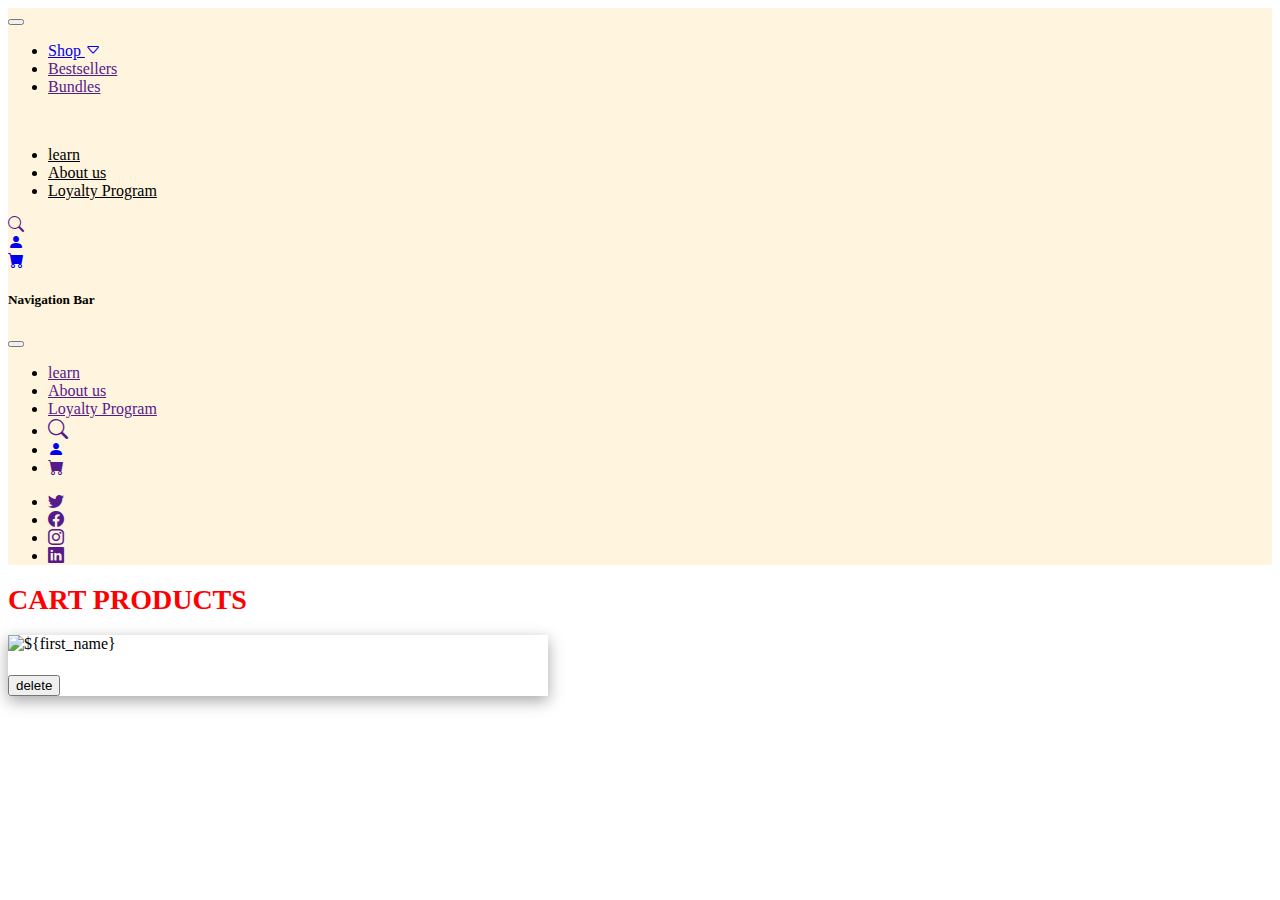
==== cart.html @ ea3864bb "Add files via upload" ====
<!DOCTYPE html>
<html lang="en">
<head>
    <meta charset="UTF-8">
    <meta name="viewport" content="width=device-width, initial-scale=1.0">
    <title>Document</title>
    <link rel="stylesheet" href="css/cart.css">
  <link rel="stylesheet" href="description.css">
  <script src="https://cdnjs.cloudflare.com/ajax/libs/Swiper/11.0.5/swiper-bundle.min.js"
    integrity="sha512-Ysw1DcK1P+uYLqprEAzNQJP+J4hTx4t/3X2nbVwszao8wD+9afLjBQYjz7Uk4ADP+Er++mJoScI42ueGtQOzEA=="
    crossorigin="anonymous" referrerpolicy="no-referrer"></script>
  <script src="https://code.jquery.com/jquery-3.7.1.js" integrity="sha256-eKhayi8LEQwp4NKxN+CfCh+3qOVUtJn3QNZ0TciWLP4="
    crossorigin="anonymous"></script>
  <link rel="stylesheet" href="css/style.css">
  <link href="https://cdn.jsdelivr.net/npm/bootstrap@5.0.2/dist/css/bootstrap.min.css" rel="stylesheet"
    integrity="sha384-EVSTQN3/azprG1Anm3QDgpJLIm9Nao0Yz1ztcQTwFspd3yD65VohhpuuCOmLASjC" crossorigin="anonymous">
  <script src="https://cdn.jsdelivr.net/npm/bootstrap@5.0.2/dist/js/bootstrap.bundle.min.js"
    integrity="sha384-MrcW6ZMFYlzcLA8Nl+NtUVF0sA7MsXsP1UyJoMp4YLEuNSfAP+JcXn/tWtIaxVXM"
    crossorigin="anonymous"></script>
  <link href="https://cdn.jsdelivr.net/npm/bootstrap@5.0.2/dist/css/bootstrap.min.css" rel="stylesheet"
    integrity="sha384-EVSTQN3/azprG1Anm3QDgpJLIm9Nao0Yz1ztcQTwFspd3yD65VohhpuuCOmLASjC" crossorigin="anonymous">
  <script src="https://cdn.jsdelivr.net/npm/bootstrap@5.0.2/dist/js/bootstrap.bundle.min.js"
    integrity="sha384-MrcW6ZMFYlzcLA8Nl+NtUVF0sA7MsXsP1UyJoMp4YLEuNSfAP+JcXn/tWtIaxVXM"
    crossorigin="anonymous"></script>
  <link rel="stylesheet" href="https://cdnjs.cloudflare.com/ajax/libs/remixicon/4.2.0/remixicon.css"
    integrity="sha512-OQDNdI5rpnZ0BRhhJc+btbbtnxaj+LdQFeh0V9/igiEPDiWE2fG+ZsXl0JEH+bjXKPJ3zcXqNyP4/F/NegVdZg=="
    crossorigin="anonymous" referrerpolicy="no-referrer" />
  <link rel="stylesheet" href="https://cdn.jsdelivr.net/npm/bootstrap-icons@1.11.3/font/bootstrap-icons.min.css">
  <link rel="stylesheet" href="https://cdn.jsdelivr.net/npm/swiper@11/swiper-bundle.min.css" />
  <link rel="preconnect" href="https://fonts.googleapis.com">
  <link rel="preconnect" href="https://fonts.gstatic.com" crossorigin>
  <link href="https://fonts.googleapis.com/css2?family=Jaro:opsz@6..72&display=swap" rel="stylesheet">
  <style>
    @import url('https://fonts.googleapis.com/css2?family=Jaro:opsz@6..72&display=swap');
    @import url('https://fonts.googleapis.com/css2?family=Bangers&family=Jaro:opsz@6..72&display=swap');
    @import url('https://fonts.googleapis.com/css2?family=Bangers&family=Jaro:opsz@6..72&family=Teko:wght@300..700&display=swap');
  </style>

</head>
<body>
    

    <div class="container-fluid ms-auto bg-light navbar-light col-12 m-0 p-0" style=" z-index: 999;">
        <div class="container-fluid" style="background-color: #FFF4DD;">
          <div class="row">
            <div class="col">
              <nav class="navbar navbar-expand-lg ms-auto ">
                <button class="navbar-toggler" type="button" data-bs-toggle="offcanvas" data-bs-target="#offcanvasRight"
                  aria-controls="offcanvasRightLabel" aria-expanded="false" aria-label="Toggle navigation">
                  <span class="navbar-toggler-icon"></span>
                </button>
    
                <ul class="collapse d-xl-flex list-unstyled mt-2">
                  <li class="neww"><a href="products.html" class="navbar-brand text-center "><span>Shop <i
                          class="bi bi-caret-down"></i></span>
                    </a>
                  </li>
                  <li><a href="" class="navbar-brand text-center"><span>Bestsellers</span>
                    </a>
                  </li>
                  <li><a href="" class="navbar-brand text-center"><span>Bundles</span>
                    </a>
                  </li>
                </ul>
                <a href="index.html" target="_self"><span><img src="img/logo-kf (1).svg" alt=""
                      class="d-none d-lg-none d-md-none d-sm-none d-xl-block my-sm-none"
                      style="padding-left:330px;"></span></a>
    
                <div class="collapse navbar-collapse" id="navmenu">
                  <ul class="  navbar-nav ms-auto">
                    <li class="nav-item text-center ps-2"><a href="" class="nav-link" style="color: black;">learn</a>
                    </li>
                    <li class="nav-item text-center ps-2"><a href="" class="nav-link" style="color: black;">About us</a>
                    </li>
                    <li class="nav-item text-center ps-2"><a href="" class="nav-link" style="color: black;">Loyalty
                        Program</a></li>
                  </ul>
                  <li class="list-unstyled  ms-3"><a href=""><i class="bi bi-search"></i></a></li>
                  <li class="list-unstyled  ms-3"><a href="login.html" target="_self"><i class="bi bi-person-fill"></i></a>
                  </li>
                  <li class="list-unstyled  ms-3"><a href="cart.html"><i class="bi bi-cart-fill"></i></a></li>
                </div>
            </div>
          </div>
    
    
          <div class="offcanvas offcanvas-end" tabindex="-1" id="offcanvasRight" aria-labelledby="offcanvasLeftLabel">
            <div class="offcanvas-header">
              <h5 id="offcanvasLeftLabel">Navigation Bar</h5>
              <button type="button" class="btn-close text-reset" data-bs-dismiss="offcanvas" aria-label="Close"></button>
            </div>
            <div class="offcanvas-body">
              <ul class="navbar-nav ms-auto">
                <li class="nav-item text-center"><a href="" class="nav-link">learn</a></li>
                <li class="nav-item text-center"><a href="" class="nav-link">About us </a></li>
                <li class="nav-item text-center"><a href="" class="nav-link">Loyalty Program</a></li>
                <li class="list-unstyled  m-auto"><a href="" style="font-size: 20px;"><i class="bi bi-search"></i></a></li>
                <li class="list-unstyled  m-auto"><a href="login.html" target="_self"><i class="bi bi-person-fill"></i></a>
                </li>
                <li class="list-unstyled  m-auto"><a href=""><i class="bi bi-cart-fill"></i></a></li>
              </ul>
              <ul class="d-flex ms-5 ps-5">
                <li class="list-unstyled p-3 ms-0 d-sm-none d-lg-block"><a href=""><i class="bi bi-twitter"></i></a></li>
                <li class="list-unstyled p-3 d-sm-none d-lg-block"><a href=""><i class="bi bi-facebook"></i></a></li>
                <li class="list-unstyled p-3 d-sm-none d-lg-block"><a href=""><i class="bi bi-instagram"></i></a></li>
                <li class="list-unstyled p-3 d-sm-none d-lg-block"><a href=""><i class="bi bi-linkedin"></i></a></li>
              </ul>
            </div>
          </div>
          </nav>
        </div>
      </div>
    <div class="container">
      <div class="row">
        <h1 class="m-auto text-center p-5" style="font-family: poppins;color: red;font-size: 28px;">CART PRODUCTS</h1>
      </div>
    </div>
<div class="container" >
  <div class="row d-flex" id="cart">
    <div class="card mb-3 m-auto"  style="max-width: 540px;box-shadow: rgba(0, 0, 0, 0.35) 0px 5px 15px;">
      <div class="row g-0">
          <div class="col-md-4">
              <img src="" class="img-fluid rounded-start" id="img" alt="${first_name}">
          </div>
          <div class="col-md-5">
              <div class="card-body">
                  <h5 class="card-title" id="title"></h5>
                  <p class="card-text" id="price"></p>
                  <button class="btn btn-outline-danger">delete</button>
              </div>
          </div>
      </div>
  </div>
  </div>
</div>

</body>
</html>

<script>


function Fetchdata() {
    fetch("https://backend-intern-7cop.onrender.com/cart")
        .then((res) => res.json())
        .then((data) => cardlist(data))
        .catch((err) => console.log(err))
}
Fetchdata()

function cardlist(data) {
  const store = data.map((el) => singlecard(el.img,el.title, el.price, el.id));
  document.getElementById("cart").innerHTML = store.join("");
}


function singlecard(img,title, price,id) {
    let card = `
    <div class="card" style="width: 18rem;margin:10px;border-radius:15px;padding:0%;margin:auto;box-shadow: rgba(0, 0, 0, 0.35) 0px 5px 15px;">
      <a href="description.html?title=${encodeURIComponent(title)}&img=${encodeURIComponent(img)}&id=${encodeURIComponent(id)}&price=${encodeURIComponent(price)} class="link" style="text-decoration: none; color: inherit;">
        <img src="${img}" class="card-img-top" alt="...">
        <div class="card-body">
          <h5 class="card-title" style="font-size:23px;padding:0px 10px 10px 0px;width:70%">${title}</h5>
          <p class="card-text">${price}</p>
          <button class="btn btn-outline-danger" data-id="${id}">delete</button>
        </div>
      </a>
          </div>
    `;
    return card;
}

document.addEventListener("click", (event) => {
    if (event.target.classList.contains("btn")) {
        const productId = event.target.dataset.id;
        console.log(productId)
        deleteProduct(productId);
    }
});

function deleteProduct(id) {
    fetch(`https://backend-intern-7cop.onrender.com/cart/${id}`, {
        method: "DELETE",
    })
        .then((res) => res.json())
        .then((data) => {
            console.log(data);
            fetchData();
        })
        .catch((err) => console.log(err));
}


</script>
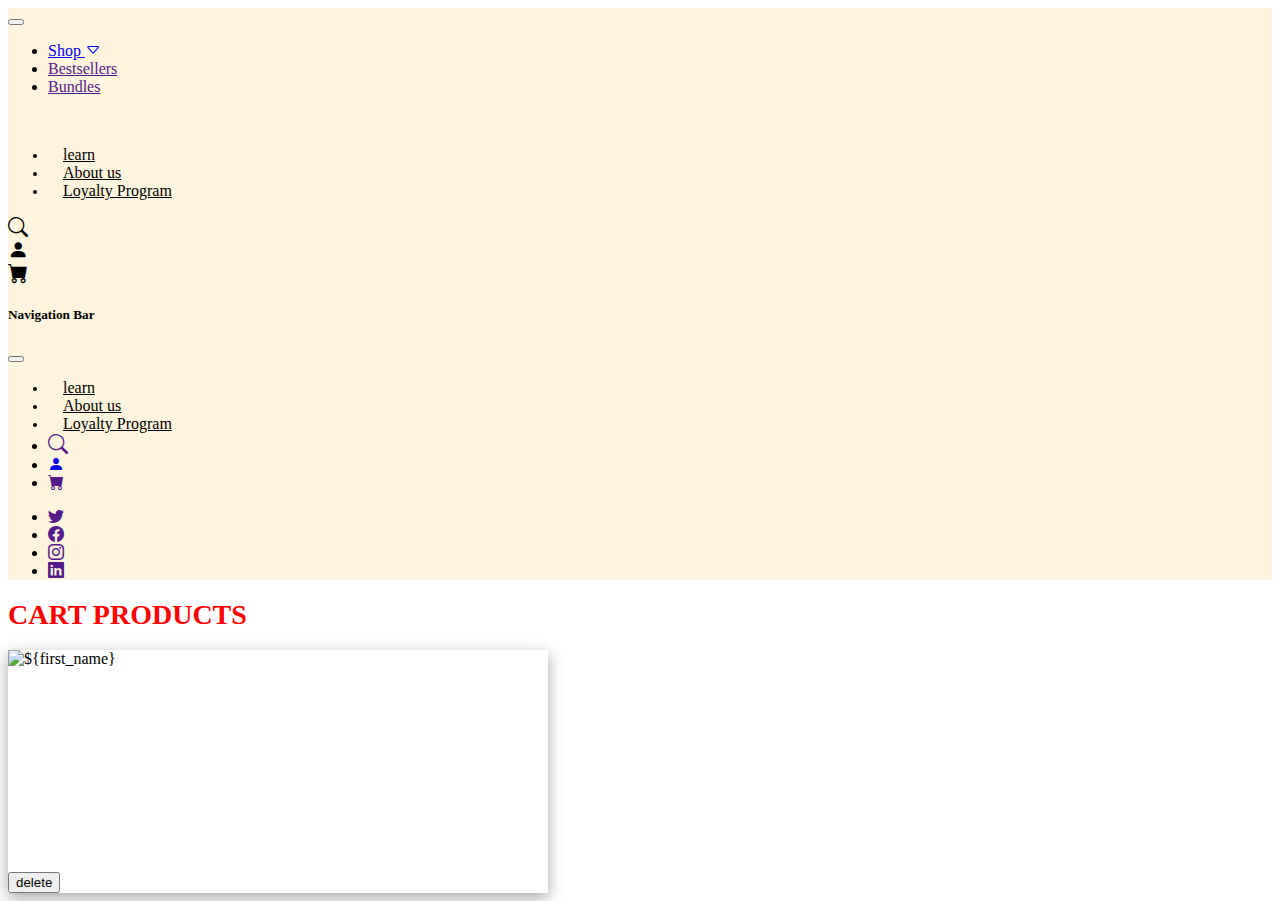
==== commit a1660981: "Update cart.html" ====
--- a/cart.html
+++ b/cart.html
@@ -156,7 +156,7 @@
 
 function singlecard(img,title, price,id) {
     let card = `
-    <div class="card" style="width: 18rem;margin:10px;border-radius:15px;padding:0%;margin:auto;box-shadow: rgba(0, 0, 0, 0.35) 0px 5px 15px;">
+    <div class="card" style="width: 18rem;margin:10px;border-radius:15px;padding:0%;margin:auto;box-shadow: rgba(0, 0, 0, 0.35) 0px 5px 15px;margin-bottom:10px;">
       <a href="description.html?title=${encodeURIComponent(title)}&img=${encodeURIComponent(img)}&id=${encodeURIComponent(id)}&price=${encodeURIComponent(price)} class="link" style="text-decoration: none; color: inherit;">
         <img src="${img}" class="card-img-top" alt="...">
         <div class="card-body">
--- a/description.css
+++ b/description.css
@@ -0,0 +1,301 @@
+@import url('https://fonts.googleapis.com/css2?family=Jaro:opsz@6..72&display=swap');
+@import url('https://fonts.googleapis.com/css2?family=Bangers&family=Jaro:opsz@6..72&display=swap');
+@import url('https://fonts.googleapis.com/css2?family=Bangers&family=Jaro:opsz@6..72&family=Teko:wght@300..700&display=swap');
+@import url('https://fonts.googleapis.com/css2?family=Bangers&family=Jaro:opsz@6..72&family=Outfit:wght@100..900&family=Teko:wght@300..700&display=swap');
+.top h6{
+    font-size: 11px;
+    font-weight: 600;
+    text-align: center;
+    padding-top: 10px;
+    color: #5b2600;
+    font-family: 'Montserrat', sans-serif;
+    line-height: 20px;
+}
+.top{
+    background-color: #FFCA6A;
+    height: 40px;
+}
+.dropdown-menu{
+    width: 1800px;
+    height: 200px;
+}
+.nav-item{
+    padding-left: 15px;
+    font-size: 14px;
+}
+section .navbar .collapse{
+    display: flex;
+    justify-content: space-between;
+}
+.main{
+    display: flex;
+    background-color: #FFCA6A;
+    justify-content: space-between;
+    z-index: 999;
+}
+#navmenu i{
+    font-size: 20px;
+    color: black;
+}
+.nav-link{
+    color: black;
+    font-size: 16px;
+    font-weight: 500;
+    font-family: poppins;
+}
+
+.navbar-light span{
+    font-size: 16px;
+    font-family: poppins;
+    font-weight: 500;
+}
+
+/* dairy */
+.main-dairy
+{
+    background-color: #fff7e9;
+    border-radius: 220px 220px 0px 0px;
+    
+}
+.main-dairy img{
+    display: block;
+    margin: auto;
+}
+.main-dairy p{
+   text-align: center;
+   padding: 10px;
+   font-family: poppins;
+    margin: auto;
+}
+
+/* accordian */
+.check i{
+    font-size: 25px;
+}
+.accordion-button{
+    background-color: transparent;
+    border: none;
+}
+.accordion-item{
+    background-color: transparent;
+}
+.accordion-button span{
+    font-size: 26px;
+    font-weight: 500;
+    font-family: "Outfit";
+}
+#title{
+    padding: 2px;font-size: 50px; text-align: center;font-weight: 600;
+    font-family: "Teko", sans-serif;
+    color: red;
+}
+#rating{
+    padding: 5px; font-family: Poppins; text-align: center;
+}
+#price{
+    padding: 4px; font-family: Poppins; text-align: center; font-size: 25px;
+}
+#description{
+display:block;margin: auto;font-size: 24px;width:60%; font-family: "Outfit", sans-serif;padding:20px;font-weight: 400;
+font-style: unset;
+}
+
+/* ground section img and content */
+
+.ground{
+
+    h2{
+        font-size: 40px;
+        font-weight: 700;
+        letter-spacing: .2px;
+        font-family: "Outfit";
+        color: #2b1a1a;
+    }
+    li{
+        font-size: 20px;
+        letter-spacing: 1px;
+        line-height: 35px;
+        font-family: poppins;
+    }
+   
+}
+.info{
+    margin: auto;
+    width: 70%;
+}
+.ways{
+    h1{
+        font-size: 60px;
+        text-align: center;
+        font-family: "Teko", sans-serif;
+        font-weight: 400;
+    }
+    svg{
+        height: 200px;
+        width: 120px;
+    }
+    p
+    {
+        font-size: 20px;
+        font-weight: 500;
+        font-family: poppins;
+        text-align: center;
+    }
+}
+.nav-pills  .nav-link{
+    font-size: 15px;
+    background-color: #5b2600;
+}
+
+.pic
+{
+    img{
+        height: 60%;
+        width:60%;
+        margin: auto;
+        display: block;
+    }
+    .rating i{
+        color:yellow ;
+        font-size: 20px;
+    }
+    .review{
+        font-size: 16px;
+        font-weight: 500;
+        font-family: poppins;
+        padding: 10px;
+    }
+    .title{
+        font-size: 21px;
+        font-weight: 700;
+        width: 50%;
+        margin: auto;
+        font-family: "Jora",sans-serif;
+    }
+    .rating,.review,.title{
+        display: block;
+        text-align: center;
+    }
+}
+.review-content {
+   
+   .r-text
+   { font-size: 45px;
+    font-family: "Jora",sans-serif;
+    font-weight: 600;
+    text-transform: uppercase;
+    text-align: center;
+    margin: auto;
+   }
+    span{
+        text-align: center;
+        display: block;
+        margin: auto;
+        font-size: 28px;
+    }
+    .r-pro{
+        font-size: 30px;
+        color: #2b1a1a;
+        font-style: initial;
+        margin: auto;
+        display: block;     
+    }
+    .star{
+        display: block;
+        margin: auto;
+        text-align: center;
+        margin-top: 20px;
+    }
+    i{
+        font-size: 30px;
+        padding: 5px 10px;
+        border: 1px solid #5b2600;
+        margin: 5px;
+        color: red;
+        transition: all 0.6s ease;
+    }
+    i:hover{
+        background-color: red;
+        color: white;
+    }
+    p{
+        color: grey;
+        display: block;
+        text-align: center;
+        font-family: poppins;
+        padding: 30px;
+        font-size: 20px;
+    }
+}
+.store{
+    background-color: #FFFFFF;
+}
+.store img{
+    height:90px;
+    width: 200px;
+    object-fit: contain;
+}
+#store{
+   
+    margin: auto;
+    width: 80%;
+    line-height: 45px;
+    background-color: red;
+    color: white;
+    border: none;
+    font-size: 17px;
+    font-weight: 700;
+    text-transform: uppercase;
+    letter-spacing: 1.1px;
+    font-style: normal;
+    border-radius: 6px;
+    align-items: center;
+}
+.email input{
+    width: 45%;
+border: none;
+border-radius: 10px;
+font-size: 16px;
+font-weight: 500;
+letter-spacing: 1px;
+padding: 12px 16px;
+}
+#COUPON{
+    
+    margin: auto;
+    padding: 0px 0px;
+    line-height: 45px;
+    background-color: red;
+    color: white;
+    border: none;
+    width: 0%;
+    font-size: 17px;
+    font-weight: 700;
+    text-transform: uppercase;
+    letter-spacing: 1px;
+    font-style: normal;
+    border-radius: 6px;
+    align-items: center;
+}
+.footer{
+    background-color: #FFFFFF;
+}
+.footer h4{
+    font-size: 27px;
+    padding-bottom: 15px;
+}
+.footer a{
+    text-decoration: none;
+    color: #000000;
+    font-size: 18px;
+    font-weight: 400;
+    font-family: poppins;
+}
+.footer li{
+    padding-bottom: 10px;
+}
+.footer i{
+    padding: 8px;
+    padding-left: 0px;
+    font-size: 22px;
+}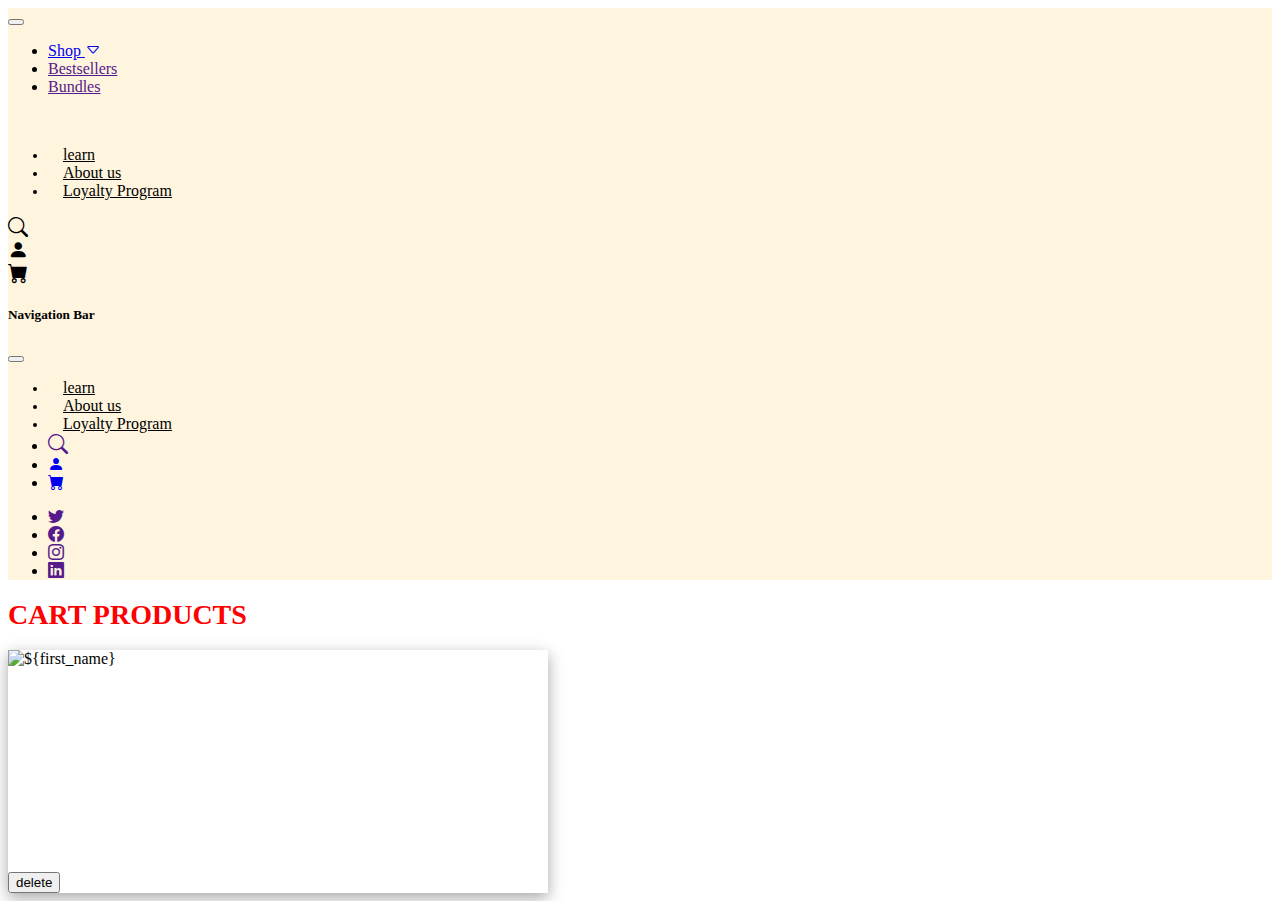
==== commit 7843d6ef: "Update cart.html" ====
--- a/cart.html
+++ b/cart.html
@@ -11,7 +11,7 @@
     crossorigin="anonymous" referrerpolicy="no-referrer"></script>
   <script src="https://code.jquery.com/jquery-3.7.1.js" integrity="sha256-eKhayi8LEQwp4NKxN+CfCh+3qOVUtJn3QNZ0TciWLP4="
     crossorigin="anonymous"></script>
-  <link rel="stylesheet" href="css/style.css">
+  <link rel="stylesheet" href="style.css">
   <link href="https://cdn.jsdelivr.net/npm/bootstrap@5.0.2/dist/css/bootstrap.min.css" rel="stylesheet"
     integrity="sha384-EVSTQN3/azprG1Anm3QDgpJLIm9Nao0Yz1ztcQTwFspd3yD65VohhpuuCOmLASjC" crossorigin="anonymous">
   <script src="https://cdn.jsdelivr.net/npm/bootstrap@5.0.2/dist/js/bootstrap.bundle.min.js"
@@ -62,7 +62,7 @@
                     </a>
                   </li>
                 </ul>
-                <a href="index.html" target="_self"><span><img src="img/logo-kf (1).svg" alt=""
+                <a href="index.html" target="_self"><span><img src="=./logo-kf (1).svg" alt=""
                       class="d-none d-lg-none d-md-none d-sm-none d-xl-block my-sm-none"
                       style="padding-left:330px;"></span></a>
     
@@ -97,7 +97,7 @@
                 <li class="list-unstyled  m-auto"><a href="" style="font-size: 20px;"><i class="bi bi-search"></i></a></li>
                 <li class="list-unstyled  m-auto"><a href="login.html" target="_self"><i class="bi bi-person-fill"></i></a>
                 </li>
-                <li class="list-unstyled  m-auto"><a href=""><i class="bi bi-cart-fill"></i></a></li>
+                <li class="list-unstyled  m-auto"><a href="cart.html"><i class="bi bi-cart-fill"></i></a></li>
               </ul>
               <ul class="d-flex ms-5 ps-5">
                 <li class="list-unstyled p-3 ms-0 d-sm-none d-lg-block"><a href=""><i class="bi bi-twitter"></i></a></li>
@@ -156,7 +156,7 @@
 
 function singlecard(img,title, price,id) {
     let card = `
-    <div class="card" style="width: 18rem;margin:10px;border-radius:15px;padding:0%;margin:auto;box-shadow: rgba(0, 0, 0, 0.35) 0px 5px 15px;margin-bottom:10px;">
+    <div class="card mb-5" style="width: 18rem;margin:10px;border-radius:15px;padding:0%;margin:auto;box-shadow: rgba(0, 0, 0, 0.35) 0px 5px 15px;">
       <a href="description.html?title=${encodeURIComponent(title)}&img=${encodeURIComponent(img)}&id=${encodeURIComponent(id)}&price=${encodeURIComponent(price)} class="link" style="text-decoration: none; color: inherit;">
         <img src="${img}" class="card-img-top" alt="...">
         <div class="card-body">
--- a/style.css
+++ b/style.css
@@ -0,0 +1,523 @@
+
+.top h6{
+    font-size: 11px;
+    font-weight: 600;
+    text-align: center;
+    padding-top: 10px;
+
+    color: #5b2600;
+    font-family: 'Montserrat', sans-serif;
+    line-height: 20px;
+}
+.top{
+    background-color: #FFCA6A;
+    height: 40px;
+}
+.dropdown-menu{
+    width: 1800px;
+    height: 200px;
+}
+.nav-item{
+    padding-left: 15px;
+    font-size: 14px;
+}
+section .navbar .collapse{
+    display: flex;
+    justify-content: space-between;
+}
+.main{
+    width: 250%;
+    display: flex;
+    background-color: #FFCA6A;
+    justify-content: space-between;
+    z-index: 999;
+}
+
+#navmenu i{
+    font-size: 20px;
+    color: black;
+}
+.nav-link{
+    color: black;
+    font-size: 16px;
+    font-weight: 500;
+    font-family: poppins;
+}
+.bg{
+    background-color: #;
+}
+.navbar-light span{
+    font-size: 16px;
+    font-family: poppins;
+    font-weight: 500;
+}
+.para{
+    background-color:#FFF4DD;
+}
+.para:hover .para{
+  display: block;
+}
+.para .nav-link{
+    padding: 0%;
+    font-weight: 500;
+    color: #000000;
+    padding-top: 8px;
+}
+.sec-block{
+    width: 100%;
+}
+.sec-para .nav-link{
+        font-size: 17px;
+        margin: 15px;
+        font-weight: 600;
+        color: #000000;
+        padding-top: 8px;
+}
+svg{
+    padding-right: 15px;       
+}
+.para{
+    z-index: 0;
+   
+}
+.mid{
+    background-color: #FFF4DD;
+}
+.f-block{
+    border-radius: 0px 320px 320px 0px;
+    background-color: #FFFFFF;
+}
+.text{
+    font-family: poppins;
+}
+.text i{
+    font-size: 25px;
+}
+.sec-text h1{
+    font-weight: 700;
+    font-family: swear-display;
+    font-size: 52px;
+    color: #333333;
+}
+.sec-text p{
+    font-family: poppins;
+    font-size: 18px;
+    color: #333333;
+    font-weight: 400;
+}
+#btn{
+    width: 60%;
+    height: 60px;
+    padding: 0px 50px;
+    line-height: 55px;
+    background-color: red;
+    color: white;
+    border: none;
+    font-size: 18px;
+    font-weight: 700;
+    text-transform: uppercase;
+    letter-spacing: 1.8px;
+    font-style: normal;
+    border-radius: 6px;
+    align-items: center;
+}
+.main-block{
+background-color: #FEF4DC;
+}
+.sell .bone{
+    height: 100%;
+}
+.sell img{
+    height: 800px;
+    width: 100%;
+    padding: 25px 0px ;
+}
+.sell i{
+    font-size: 24px;
+    color: #FDB913;
+    
+}
+.sell .info{
+    display: block;
+    text-align: center;
+} 
+.sell .info span{
+margin-top: 20px;
+}
+.sell .info
+{
+    margin-top: 20px;
+    text-align: center;
+}
+.info p{
+    margin-top: 10px;
+    transition: all 0.6s;
+}
+.info span{
+    margin-top: 10%;
+}
+.info:hover p{
+    color: red;
+   
+}
+#BEST{
+    width: 30%;
+    padding: 0px 0px;
+    line-height: 55px;
+    background-color: red;
+    color: white;
+    border: none;
+    font-size: 18px;
+    font-weight: 700;
+    text-transform: uppercase;
+    letter-spacing: 1.8px;
+    font-style: normal;
+    border-radius: 6px;
+    align-items: center;
+}
+.broth h2{
+    font-size: 40px;
+    font-weight: 700;
+    letter-spacing: .2px;
+    line-height: 46px;
+    font-family: 'Trebuchet MS', 'Lucida Sans Unicode', 'Lucida Grande', 'Lucida Sans', Arial, sans-serif;
+}
+.broth img{
+   height: 100px;
+   width: 100px;
+   display: block;
+   margin: auto;
+}
+.broth span{
+    display: block;
+    text-align: center;
+    padding-top: 18px;
+    font-size: 18px;
+    font-weight: 700;
+    font-style: normal;
+}
+.broth-bg{
+    background-color: #FFFFFF;
+}
+
+#explore{
+    width: 35%;
+    padding: 0px 10px;
+    line-height: 55px;
+    background-color: red;
+    color: white;
+    border: none;
+    font-size: 15px;
+    font-weight: 700;
+    text-transform: uppercase;
+    letter-spacing: 1px;
+    font-style: normal;
+    border-radius: 6px;
+    align-items: center;
+}
+marquee{
+    height:55px;
+    font-size: 20px;
+    line-height: 52px;
+    font-family: poppins;
+    background-color: #EDAD99;
+}
+marquee .content{
+    color: black;
+}
+marquee i{
+    color: red;
+}
+.bundle-bg{
+    position: relative;
+    height: 650px;
+    opacity:0.9 ;
+    background: linear-gradient(to bottom, rgba(0, 0, 0, 0) 0%, rgba(0, 0, 0, 1) 100%),url('bg.jpg');
+    background-repeat: no-repeat;
+    background-position: center;
+    background-size: cover;
+    background-attachment: fixed;
+}
+.bundle-round{
+    background-color: #FFF4DD;
+    padding:90px 250px; 
+    border-radius: 0px 320px 320px 0px;
+    position: absolute;
+    bottom: 18%;
+}
+.bundle-text h2{
+    font-weight: 700;
+    font-family: system-ui, -apple-system, BlinkMacSystemFont, 'Segoe UI', Roboto, Oxygen, Ubuntu, Cantarell, 'Open Sans', 'Helvetica Neue', sans-serif;
+    letter-spacing: 1px;
+    font-size: 35px;
+}#bundles{
+ 
+    padding: 0px 30px;
+    line-height: 55px;
+    background-color: red;
+    color: white;
+    border: none;
+    font-size: 18px;
+    font-weight: 700;
+    text-transform: uppercase;
+    letter-spacing: 1.8px;
+    font-style: normal;
+    border-radius: 6px;
+    align-items: center;
+   
+}
+.swiper {
+    width: 100%;
+    height: 100%;
+    position: relative;
+  }
+
+  .swiper-slide {
+    height: 100px;
+    width: 30%;
+    text-align: center;
+    font-size: 18px;
+    background: #fff;
+    display: flex;
+    justify-content: center;
+    align-items: center;
+    border-radius: 20px;
+  }
+  .swiper-slide i{
+    color: #FDB913;
+    font-size: 25px;
+  }
+.swiper-slide p{
+    padding:20px; 
+    font-family: poppins;
+}
+.swiper-slide .name{
+    padding: 0%;
+}
+.swiper-slide .verify{
+    padding: 0%;
+    color: #26B694;
+}
+.swiper-slide .verify i{
+    color: blue;
+}
+.mission{
+   margin-top: 80px;   
+    background-color: #EDAD99;
+}
+.mf-box{
+    padding: 100px;
+    background-color: #E68A74;
+    border-radius: 0px 320px 320px 0px;
+}
+.mf-box .h2{
+    font-size: 30px;
+    font-family: poppins;
+    font-weight: 600;
+    margin-top: 130px;
+}
+.ms-box ul{
+    text-align: left;
+    word-spacing: 1px;
+}
+.ms-box ul li{
+    margin: 30px;
+}
+.ms-box ul li p{
+    font-size: 20px;
+    font-family: poppins;
+}
+.ms-box ul li i{    
+    font-size:20px;
+}
+#more{
+    padding: 0px 40px;
+    line-height: 55px;
+    background-color: red;
+    color: white;
+    border: none;
+    font-size: 18px;
+    font-weight: 700;
+    text-transform: uppercase;
+    letter-spacing: 1.8px;
+    font-style: normal;
+    border-radius: 6px;
+    align-items: center;
+}
+.subscribe img{
+    border-radius: 15px;
+}
+.detais{
+
+   margin-top: 35%;
+}
+.detais h2 {
+    font-size: 40px;
+    letter-spacing: 2px;
+    font-weight: 700;
+}
+.detais span{
+    font-size: 18px;
+    font-weight: 600;
+     margin: 10px;
+}
+#subscribe{
+    padding: 0px 50px;
+    line-height: 45px;
+    background-color: red;
+    color: white;
+    border: none;
+    font-size: 17px;
+    font-weight: 700;
+    text-transform: uppercase;
+    letter-spacing: 1.8px;
+    font-style: normal;
+    border-radius: 6px;
+    align-items: center;
+}
+.detais p{
+    font-size: 18px;
+    font-style: normal;
+    font-weight: 700;
+    margin: 15px 0px 0px ;
+}
+
+.slide-img img{
+  height: 450px;
+    width: 101%;
+    border-radius: 20px;
+    object-fit: cover;
+    overflow: hidden;
+    position: relative;
+}
+.slider-bg{
+    background-color: #FDD48E;
+}
+.slider-bg h1{
+    font-size: 40px;
+    text-align: center;
+    font-weight:600;
+    font-family: poppins;
+}
+.food{
+   position: absolute;
+    top: 35%;
+    background-color: #FDD48E;
+    padding: 25px;
+    border-radius:0px 320px 320px 0px;
+}
+.food h1{
+    font-size: 25px;
+    font-family: poppins;
+    font-weight: 600;
+}
+.food button{
+    border: none;
+    background-color: #FFFFFF;
+    border-radius: 7px;
+    padding: 5px 20px;
+    float: left;
+    font-size: 20px;
+    font-weight: 600;
+    transition: all 0.8s ease-in-out;
+}
+.food button:hover{
+    background-color: #FFF4DD;
+}.bone {
+    overflow: hidden;
+}
+.bone img{
+    transition: all 0.6s ease-in;
+    border-radius: 15px;
+    height: 400px;
+    width: 100%;
+    overflow: hidden;
+}
+
+.bone .quate{
+    font-size: 18px;
+    padding: 10px;
+    display: block;
+    text-align: center;
+}
+.bone p{
+    font-size: 20px;
+    font-family: poppins;
+    margin: 2px;
+    padding: 20px;
+}
+.bone .name{
+    display: block;
+    text-align: center;
+}
+.store{
+    background-color: #FFFFFF;
+}
+.store img{
+    height:90px;
+    width: 200px;
+    object-fit: contain;
+}
+#store{
+    width: 31%;
+    margin: auto;
+    padding: 0px 50px;
+    line-height: 45px;
+    background-color: red;
+    color: white;
+    border: none;
+    font-size: 17px;
+    font-weight: 700;
+    text-transform: uppercase;
+    letter-spacing: 1.8px;
+    font-style: normal;
+    border-radius: 6px;
+    align-items: center;
+}
+.email input{
+    width: 45%;
+border: none;
+border-radius: 10px;
+font-size: 16px;
+font-weight: 500;
+letter-spacing: 1px;
+padding: 12px 16px;
+}
+#COUPON{
+    width: 45%;
+    margin: auto;
+    padding: 0px 0px;
+    line-height: 45px;
+    background-color: red;
+    color: white;
+    border: none;
+    font-size: 17px;
+    font-weight: 700;
+    text-transform: uppercase;
+    letter-spacing: 1px;
+    font-style: normal;
+    border-radius: 6px;
+    align-items: center;
+}
+.footer{
+    background-color: #FFFFFF;
+}
+.footer h4{
+    font-size: 27px;
+    padding-bottom: 15px;
+}
+.footer a{
+    text-decoration: none;
+    color: #000000;
+    font-size: 18px;
+    font-weight: 400;
+    font-family: poppins;
+}
+.footer li{
+    padding-bottom: 10px;
+}
+.footer i{
+    padding: 8px;
+    padding-left: 0px;
+    font-size: 22px;
+}